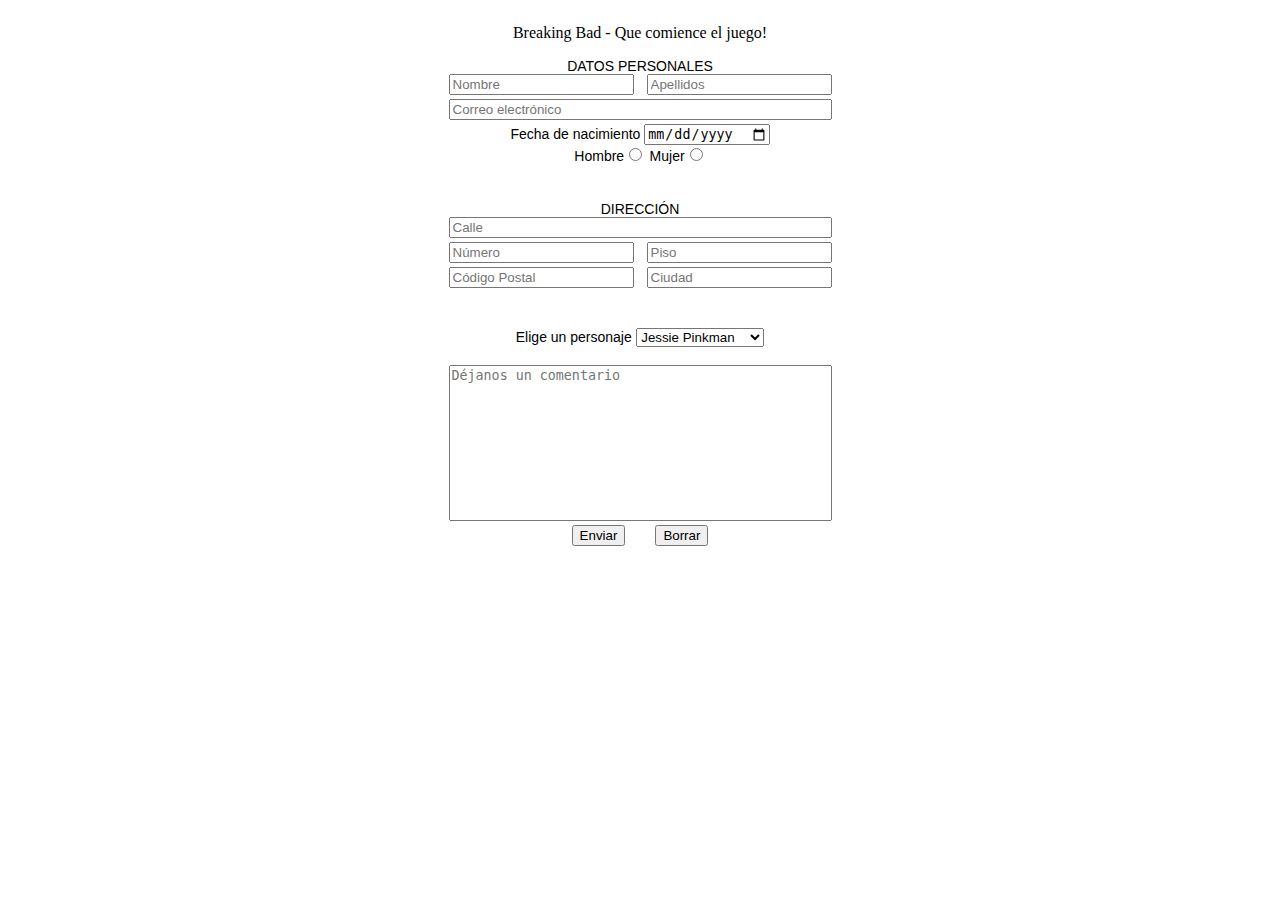
==== formulario.html @ 0e07fa33 "Add files via upload" ====
<!DOCTYPE html>
<html lang="en">
<head>
    <meta charset="UTF-8">
    <meta name="viewport" content="width=device-width, initial-scale=1.0">
    <link rel="stylesheet" type="text/css" href="./CSS/style.css">
    <title>Breaking Bad</title>
    <link rel="shortcut icon" href="./img/breaking_bad/icon.png" type="image/x-icon">
</head>
<body class="breaking_bad">
    <div class="box">
        <p class="title">Breaking Bad - Que comience el juego!</p>        
        <main>
            <form class="helvetica" action="raul.rodriguez@proeducaglobal.com" method="post">
                <div>
                    <div class="section">
                        <label>DATOS PERSONALES</label>
                        <div class="subsection">
                            <input class="item" type="text" placeholder="Nombre" required>
                            <input class="item" type="text" placeholder="Apellidos" required>
                        </div>
                        <input class="item" type="email" placeholder="Correo electrónico">
                        <div>
                            <label>Fecha de nacimiento  </label><input type="date">
                            <div>
                                <label>Hombre<input type="radio" name="Gender" id="Hombre"></label>
                                <label>Mujer<input type="radio" name="Gender" id="Mujer"></label>
                            </div>
                        </div>
                    </div>
                    <div class="section">
                        <label>DIRECCIÓN</label>
                        <input class="item" type="text" placeholder="Calle">
                        <div>
                            <div class="subsection">
                                <input class="item" type="text" placeholder="Número">
                                <input class="item" type="text" placeholder="Piso">
                            </div>
                            <div class="subsection">
                                <input class="item" type="number" placeholder="Código Postal">
                                <input class="item" type="text" placeholder="Ciudad">
                            </div>
                        </div>
                    </div>
                    <label>Elige un personaje</label>
                    <select>
                        <option value="Jessie Pinklman">Jessie Pinkman</option>
                        <option value="Walter White">Walter White</option>
                        <option value="Gustavo Fring">Gustavo Fring</option>
                        <option value="Mike Ehrmantraut">Mike Ehrmantraut</option>
                        <option value="Saul Goodman">Saul Goodman</option>
                    </select><br><br>
         
                </div>
                <textarea name="" id="" cols="45" rows="10" placeholder="Déjanos un comentario"></textarea>
                <div class="buttons">
                    <button type="submit">Enviar</button>
                    <button type="reset">Borrar</button>
                </div>             
            </form>
        </main> 

    </div> 
</body>
</html>
---- CSS/style.css ----
@font-face {
    font-family: "breakingbad";
    src: url("./font/Breaking\ Bad.ttf"); 
}

#bbfont {
    font-family: breakingbad;
    font-size: 14px;
    color: white;
}

#green_background {
    background-color: #0c3e11;
}

#hank {
    width: 80px;
    height: 140px;

}


#logo {
    width: 200px;
    height: 200px;
}

#poster {
    width: 700px;
    height: 300px;
    border: 10px outset brown;
    border-radius: 22px;
}

.black {
    background-color:rgb(45, 45, 45);
}

.breaking_bad {
    display: flex;
    flex-direction: column;
    align-items: center;
    background-image: url("/LandingWeb/img/breaking_bad/fondo.jpg");
    background-size: cover;
    text-align: center;
}

.box {
    display: flex;
    flex-direction: column;
    align-items: center;
    width: 600px;
}

.buttons{
    display: flex;
    justify-content: center;
    gap: 30px;
}

.green {
    background-color: #9dc150;
}

.green_light {
    background-color: #E2F89C;
}

.green_low {
    background-color: #8ab826;
}

.green_olive {
    background-color: #859d36;
}

.green_olive_dark {
    background-color: #6f7e3d;
}

.green_olive_light {
    background-color: #717b54;
}

.green_gray {
    background-color: #c2c6b3;
}

.green_yellow{
    background-color: #b6aa2d;
}

.green_white {
    background-color: #e8ecdb;
}

.helvetica {
    font-family: Helvetica, Arial, sans-serif;
}


.item {
    margin-bottom: 4px;
}


.picture {
    width: 60px;
    height: 68px;
}

.purple {
    background-color: rgb(172, 141, 195);
}

.section {
    margin-bottom: 36px;
    display: flex;
    flex-direction: column;
    gap: 0px;
}

.subsection {
    display: flex;
    justify-content: space-between;
    gap: 4px;
}

.symbol {
    font-size: 14px;
    font-weight: bold;
}

.text {
    font-size: 10px;
}

label {
    font-size: 14px;
}


main {
    display: flex;
    flex-direction: column;
    align-items: center;
}

table {
    background-color: rgb(45, 45, 45);
    color: black;
    margin-top: 32px;

}

td {
   border: 2px solid rgb(45, 45, 45);
   width: 80px;
   padding: 0;

}

tr {
    height: 72px;
}

table {
    background-color: rgb(45, 45, 45);
    color: black;
    text-align: center;
}


textarea {
    resize: none;
}
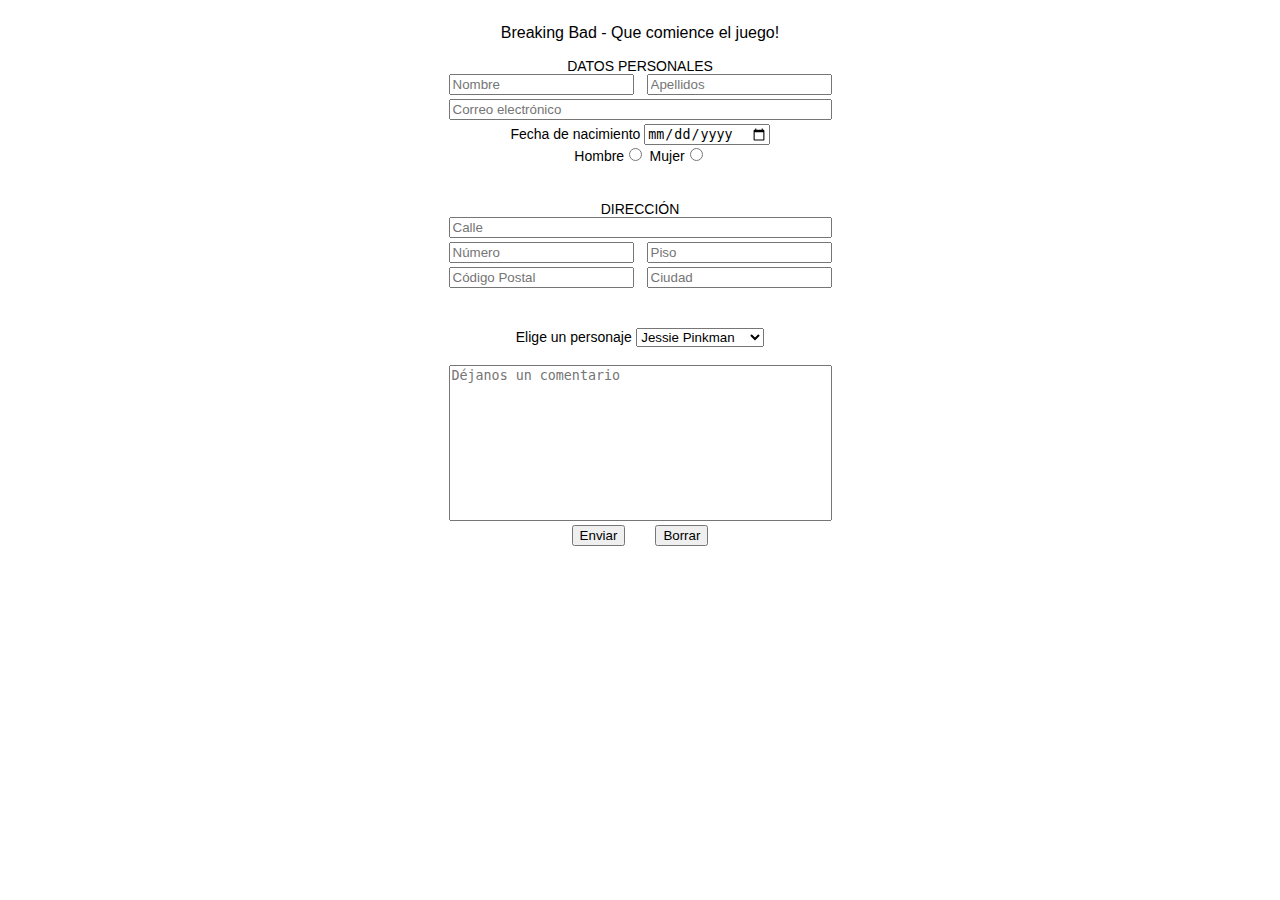
==== commit 33419f49: "Add files via upload" ====
--- a/formulario.html
+++ b/formulario.html
@@ -8,9 +8,9 @@
     <link rel="shortcut icon" href="./img/breaking_bad/icon.png" type="image/x-icon">
 </head>
 <body class="breaking_bad">
-    <div class="box">
-        <p class="title">Breaking Bad - Que comience el juego!</p>        
+    <div class="box">                
         <main>
+            <p class="helvetica">Breaking Bad - Que comience el juego!</p>
             <form class="helvetica" action="raul.rodriguez@proeducaglobal.com" method="post">
                 <div>
                     <div class="section">
--- a/CSS/style.css
+++ b/CSS/style.css
@@ -1,6 +1,6 @@
 @font-face {
     font-family: "breakingbad";
-    src: url("./font/Breaking\ Bad.ttf"); 
+    src: url("../font/Breaking\ Bad.ttf"); 
 }
 
 #bbfont {
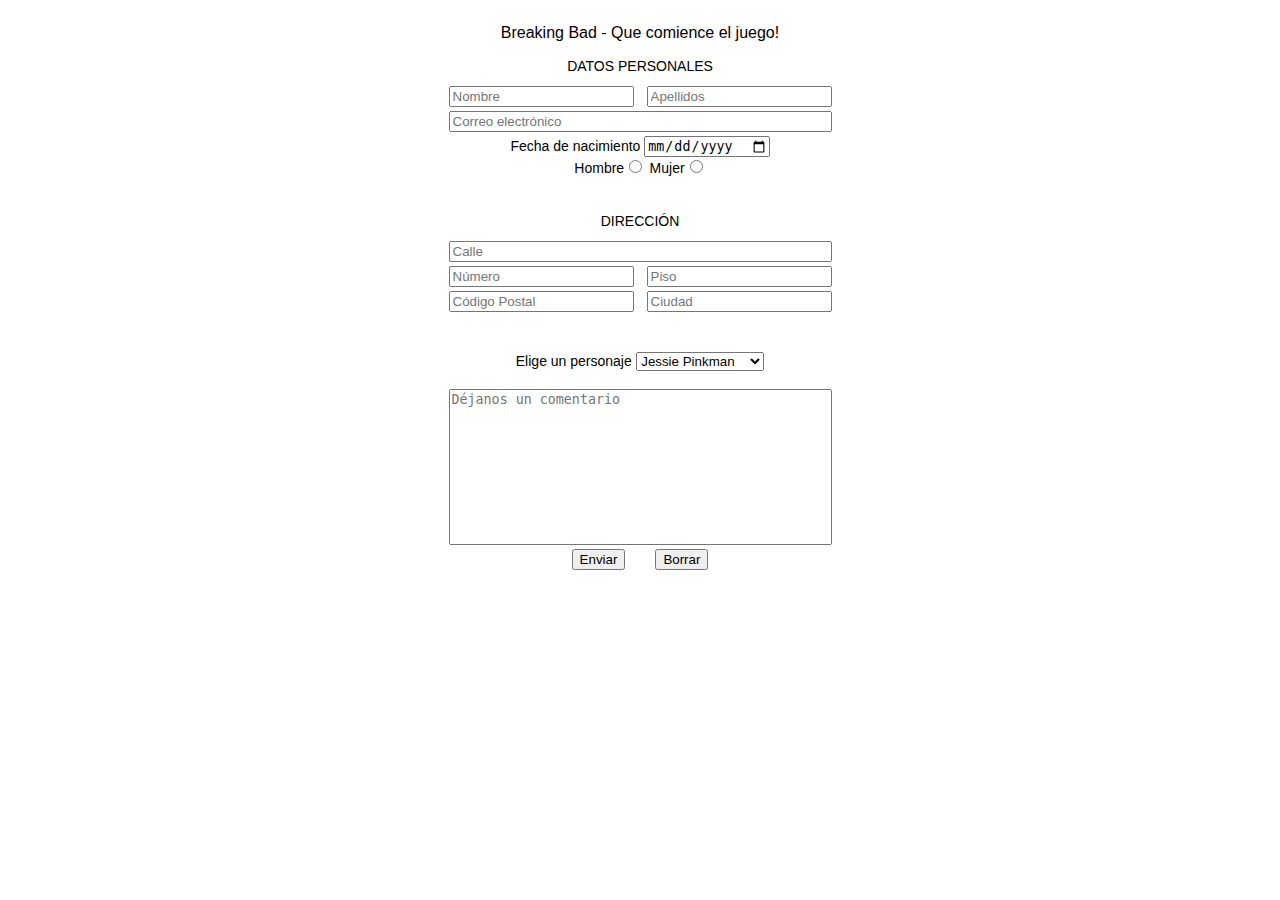
==== commit 526cb34e: "Add files via upload" ====
--- a/formulario.html
+++ b/formulario.html
@@ -14,7 +14,7 @@
             <form class="helvetica" action="raul.rodriguez@proeducaglobal.com" method="post">
                 <div>
                     <div class="section">
-                        <label>DATOS PERSONALES</label>
+                        <label class="section_title">DATOS PERSONALES</label>
                         <div class="subsection">
                             <input class="item" type="text" placeholder="Nombre" required>
                             <input class="item" type="text" placeholder="Apellidos" required>
@@ -29,7 +29,7 @@
                         </div>
                     </div>
                     <div class="section">
-                        <label>DIRECCIÓN</label>
+                        <label class="section_title">DIRECCIÓN</label>
                         <input class="item" type="text" placeholder="Calle">
                         <div>
                             <div class="subsection">
--- a/CSS/style.css
+++ b/CSS/style.css
@@ -120,6 +120,10 @@
     gap: 0px;
 }
 
+.section_title {
+    margin-bottom: 12px;
+}
+
 .subsection {
     display: flex;
     justify-content: space-between;
